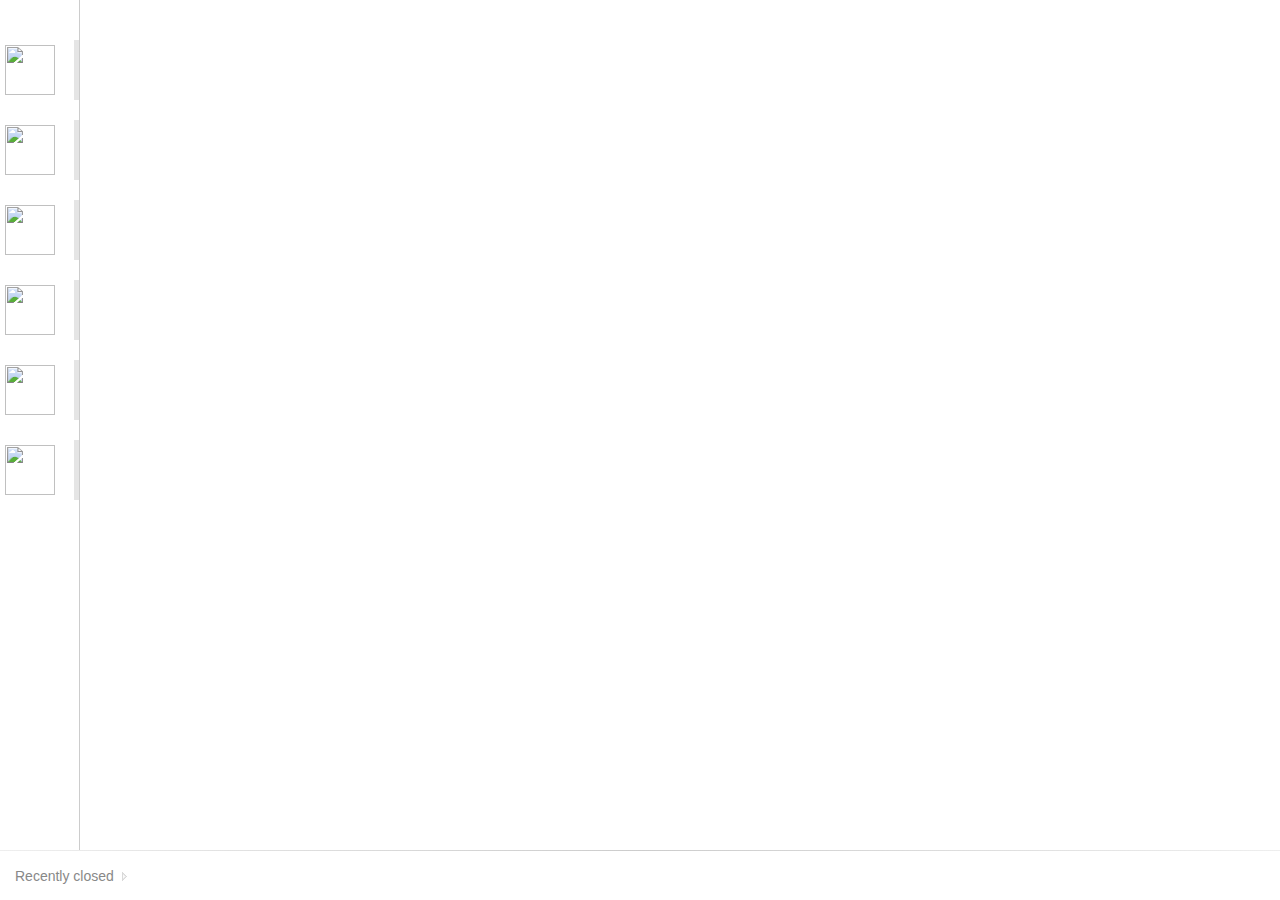
==== index2.html @ d2fecda1 "new layout; fixed side/footer" ====
<html>

<head>
<title>New Tab!</title>
<link id="themecss" rel="stylesheet" href="test2.css"/>

</head>

<body> 
  <div id="left-sidebar"> 
    <div id="left-sidebar-border"></div> 
    <div id="left-sidebar-content"> 
      
 
      <ul id="dot-list"> 
        <li class="dot" tabindex="0" role="button"><img src="f_logo.png" class="logo"></img><span></span></li> 
        <li class="dot" tabindex="0" role="button"><img src="y_logo.png" class="logo"></img><span></span></li>
        <li class="dot" tabindex="0" role="button"><img src="r_logo.png" class="logo"></img><span></span></li> 
        <li class="dot" tabindex="0" role="button"><img src="m_logo.png" class="logo"></img><span></span></li> 
        <li class="dot" tabindex="0" role="button"><img src="fcd_logo.png" class="logo"></img><span></span></li> 
        <li class="dot" tabindex="0" role="button"><img src="t_logo.png" class="logo"></img><span></span></li> 
      </ul> 
     
    </div> 
  </div>
  <div id="footer">
  	<div id="footer-border"></div> 
    <div id="footer-content">
    <button id="recently-closed-menu-button"> 
        <span i18n-content="recentlyclosed">Recently closed</span> 
        <img src="[data-uri]"> 
      </button> 
      <ul id="dot-list"> 
      </ul> 
 
      
     
    </div>
    </div>
  </div>
  <div id="content"> 
    <div id="page-list"> 
    </div> 
  </div> 
</body> 

</html>
---- test2.css ----
html{
	background-attachment: fixed;
  	background-color: rgba(255,255,255,1);
   	background-position: -64px;
  	background-repeat: no-repeat;
  	height: 100%;
}

body {
	background-size: auto 100%;
  	color: rgba(0,0,0,1);
  	font-family: segoe ui, arial, helvetica, sans-serif;
	font-size: 14px;
  	height: 100%;
  	margin: 0;
  	overflow: auto;
  	
  	tap-highlight-color: transparent;
  	user-select: none;
  	-moz-tap-highlight-color: transparent;
  	-moz-user-select: none;
  	-webkit-tap-highlight-color: transparent;
  	-webkit-user-select: none;
}

button span {
	color: rgba(0,0,0,1);
  	font-family: segoe ui, arial, helvetica, sans-serif;
	font-size: 14px;
}

#left-sidebar {
	background-color: rgba(255, 255, 255, 0.8);
	position: fixed;
	top: 0;
	left: 0;
	width: 80px;
	height: 100%;
}

#left-sidebar-border {
	background: linear-gradient(right, hsl(0,0%,80%), #eee);
	background: -moz-linear-gradient(right, hsl(0,0%,80%), #eee);
	background: -webkit-gradient(linear, left top, right top,
                               from(#eee), color-stop(0.5, #ccc), to(#eee));
	position:fixed;
	top: 0;
	left: 79px;
 	width: 1px;
 	height: 100%;
}
#left-sidebar-content {
	display: -webkit-box;
    -webkit-box-orient: vertical;
    -webkit-box-align: stretch;
    width:79px;
}

#dot-list {
  display: box;
  display: -moz-box;
  display: -webkit-box;
  
  -webkit-box-orient: vertical;


  width: 100%;
  height: 540px;
  list-style-type: none;
  margin: 0;
  padding: 0;
  
  
  box-flex: 1;
  box-pack: center;
  -moz-box-flex: 1;
  -moz-box-pack: center;
  /* Expand to take up all available horizontal space.  */
  -webkit-box-flex: 1;
  /* Center child dots. */
  -webkit-box-pack: center;
}

.dot {
  border-right: 5px solid rgba(0, 0, 0, .1);
  color: rgba(0, 0, 0, 0.2);
  cursor: pointer;
  font-size: 9pt;
  height: 60px;
  margin: 10px 0;
  padding-top: 5px;
  text-align: left;
  width: 100%;
  
  -moz-box-sizing: border-box;
  -moz-padding-start: 5px;
  -moz-transition: background-color, 250ms, ease, 0;
  -webkit-box-sizing: border-box;
  -webkit-padding-start: 5px;
  -webkit-transition: -webkit-transform 500ms,
                      background-color 250ms;
}

.dot.selected {
  border-right: 5px solid rgba(0, 0, 0, .4);
  color: rgba(0, 0, 0, 0.4);
}
 
.dot:hover {
  background-color: rgba(0, 0, 0, .05);
}
#recently-closed-menu-button {
  background: none;
  border: 0;
  -webkit-appearance: none;
  -webkit-box-align: start;
}
.logo{
	width: 50px;
	height:auto;
}
#content {
	height:100%;
	overflow: auto;
	//background-color:black;
}
#footer {
  background-color: rgba(255, 255, 255, 1);
  bottom: 0;
  position: fixed;
  width: 100%;
}

#footer-border {
  background: linear-gradient(top, hsl(0,0%,80%), #eee);
  background: -moz-linear-gradient(top, hsl(0,0%,80%), #eee);
  background: -webkit-gradient(linear, left top, right top,
                               from(#eee), color-stop(0.5, #ccc), to(#eee));
  height: 1px;
}
 
#footer-content {
  display: box;
  display: -moz-box;
  display: -webkit-box;
  
  height: 49px;
  
  box-align: center;
  -moz-box-align: center;
  -webkit-box-align: center;
}
 
#footer-content > * {
  margin: 0 9px;
}

#footer-content span {
  color: #888;
}
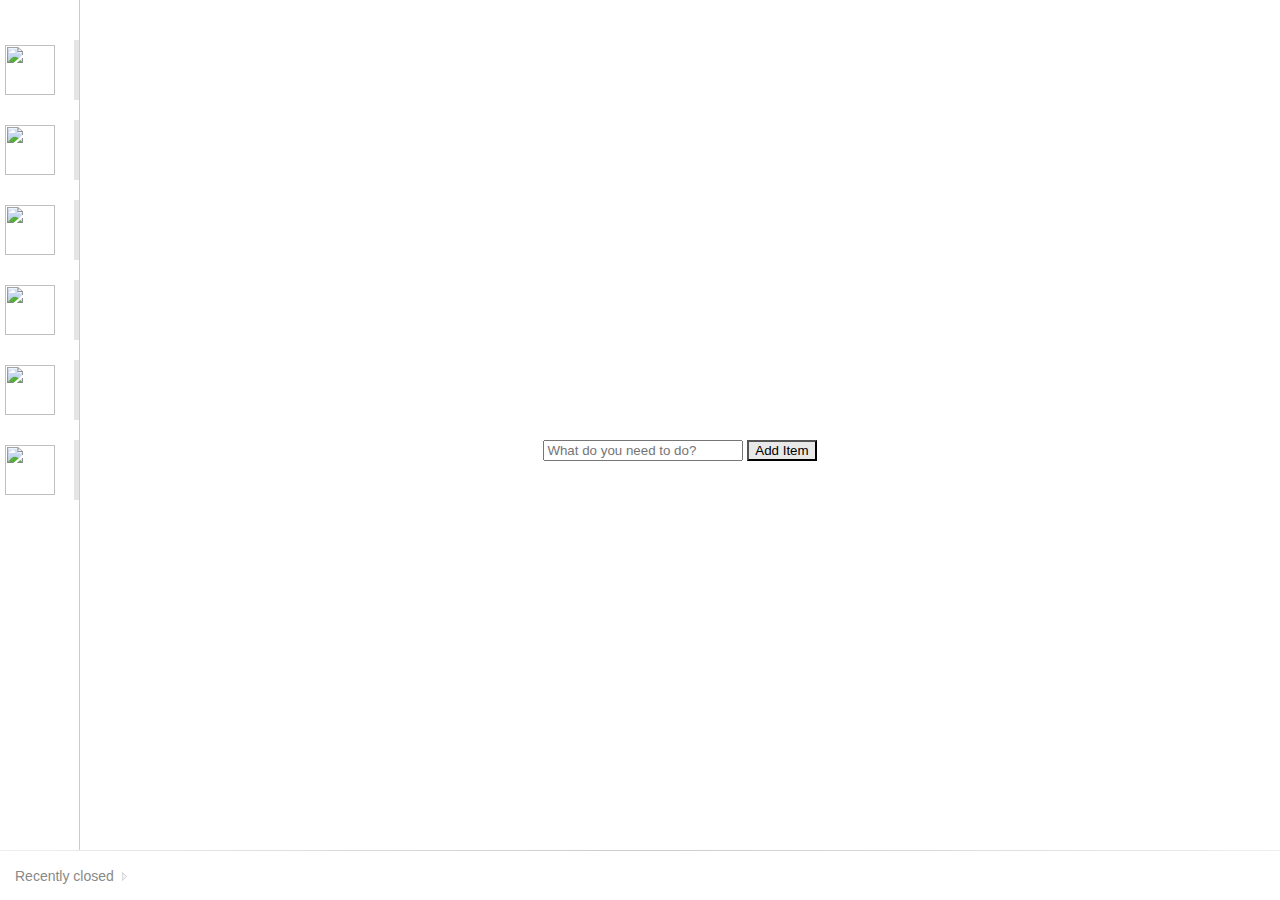
==== commit 30b28fd7: "center content styled. indexedDB list added." ====
--- a/index2.html
+++ b/index2.html
@@ -30,18 +30,138 @@
         <span i18n-content="recentlyclosed">Recently closed</span> 
         <img src="[data-uri]"> 
       </button> 
-      <ul id="dot-list"> 
-      </ul> 
- 
-      
-     
     </div>
     </div>
   </div>
-  <div id="content"> 
-    <div id="page-list"> 
-    </div> 
+  <div id="content">
+  	<div id="center">
+  	<ul id="todoItems">
+  	</ul>
+  	<input type="text" id="todo" name="todo" placeholder="What do you need to do?" style="width: 200px;" onkeypress="keyPress(event);">
+  	<input type="submit" id="submit" value="Add Item" onclick="addTodo(); return false;">
+  	</div>
   </div> 
 </body> 
+<script>
+function keyPress(e){
+	if (window.event) { e = window.event; }
+    if (e.keyCode == 13){document.getElementById('submit').click();}
+}
 
+var app = {};
+app.indexedDB = {};
+
+app.indexedDB.db = null;
+
+app.indexedDB.open = function() {
+	var request = webkitIndexedDB.open("list", "db description.");
+	
+	request.onsuccess = function(e) {
+		var v = "1.0";
+		app.indexedDB.db = e.target.result;
+		var db = app.indexedDB.db;
+		
+		if(v!=db.version) {
+			var setVrequest = db.setVersion(v);
+			
+			setVrequest.onfailure = app.indexedDB.onerror;
+			setVrequest.onsuccess = function(e) {
+				var store = db.createObjectStore("todo", {keyPath: "timeStamp"});
+				
+				app.indexedDB.getAllTodoItems();
+			};
+		}
+		app.indexedDB.getAllTodoItems();
+	};
+	request.onfailure = app.indexedDB.onerror;
+}
+
+app.indexedDB.addTodo = function(todoText) {
+	var db = app.indexedDB.db;
+	var trans = db.transaction(["todo"], webkitIDBTransaction.READ_WRITE, 0);
+	var store = trans.objectStore("todo");
+	var request = store.put({
+		"text": todoText,
+		"timeStamp" : new Date().getTime()
+	});
+	
+	request.onsuccess = function(e) {
+		app.indexedDB.getAllTodoItems();
+	};
+	
+	request.onerror = function(e) {
+		console.log("Add Error: ", e.value);
+	};
+};
+
+app.indexedDB.getAllTodoItems = function() {
+	var todos = document.getElementById("todoItems");
+	todos.innerHTML = "";
+	
+	var db = app.indexedDB.db;
+	var trans = db.transaction(["todo"], webkitIDBTransaction.READ_WRITE, 0);
+	var store = trans.objectStore("todo");
+	
+	var keyRange = webkitIDBKeyRange.lowerBound(0);
+	var cursorRequest = store.openCursor(keyRange);
+	
+	cursorRequest.onsuccess = function(e) {
+		var result = e.target.result;
+		if(!!result == false)
+			return;
+			
+		renderTodo(result.value);
+		result.continue();
+	};
+	
+	cursorRequest.onerror = app.indexedDB.onerror;
+};
+
+function renderTodo(row) {
+	var todos = document.getElementById("todoItems");
+	var li = document.createElement("li");
+	var a = document.createElement("a");
+	var t = document.createTextNode(row.text);
+	t.data = row.text;
+	
+	a.addEventListener("click", function() {
+		app.indexedDB.deleteTodo(row.timeStamp);
+	}, false);
+	
+	a.textContent = "[x] ";
+	
+	li.appendChild(a);
+	li.appendChild(t);
+	todos.appendChild(li);
+}
+
+app.indexedDB.deleteTodo = function(id) {
+	var db = app.indexedDB.db;
+	var trans = db.transaction(["todo"], webkitIDBTransaction.READ_WRITE, 0);
+	var store = trans.objectStore("todo");
+	
+	var request = store.delete(id);
+	
+	request.onsuccess = function(e) {
+    	app.indexedDB.getAllTodoItems();  // Refresh the screen
+  	};
+
+  	request.onerror = function(e) {
+    	console.log("Delete Error: ", e);
+  	};
+};
+
+function addTodo(){
+	var todo = document.getElementById('todo');
+	app.indexedDB.addTodo(todo.value);
+	todo.value = '';
+}
+
+function init(){
+	app.indexedDB.open();
+}
+
+window.addEventListener("DOMContentLoaded", init(), false);
+	
+</script>
 </html>--- a/test2.css
+++ b/test2.css
@@ -122,6 +122,12 @@
 #content {
 	height:100%;
 	overflow: auto;
+	margin-left:80px;
+	margin-bottom: 50px;
+	display: -webkit-box;
+	-webkit-box-align: center;
+	-webkit-box-flex: 1;
+	-webkit-box-pack: center;
 	//background-color:black;
 }
 #footer {
@@ -157,4 +163,42 @@
 
 #footer-content span {
   color: #888;
+}
+#center{
+//	width: 500px;
+	
+	//background-color: black;	
+}
+#todoItems{
+	list-style-type: none;
+	display: box;
+	display: -moz-box;
+	display: -webkit-box;
+	
+	-webkit-box-orient: vertical;
+	-webkit-padding-start: 0;
+
+  width: 100%;
+	margin: 0;
+}
+#todoItems li{
+	width: 100%;
+	margin-top:10px;
+	margin-bottom:10px;
+	//border-left: 5px solid rgba(0, 0, 0, .1);
+	//padding-left: 10px;
+	display: -webkit-box;
+	-webkit-box-orient: horizontal;
+	
+}
+#todoItems a{
+	cursor: pointer;
+	-webkit-box-align: right;
+	color: #dd4b39;
+}
+#todoItems a:hover {
+  background-color: rgba(0, 0, 0, .05);
+}
+#submit {
+	background-color: rgba(0, 0, 0, .09);
 }